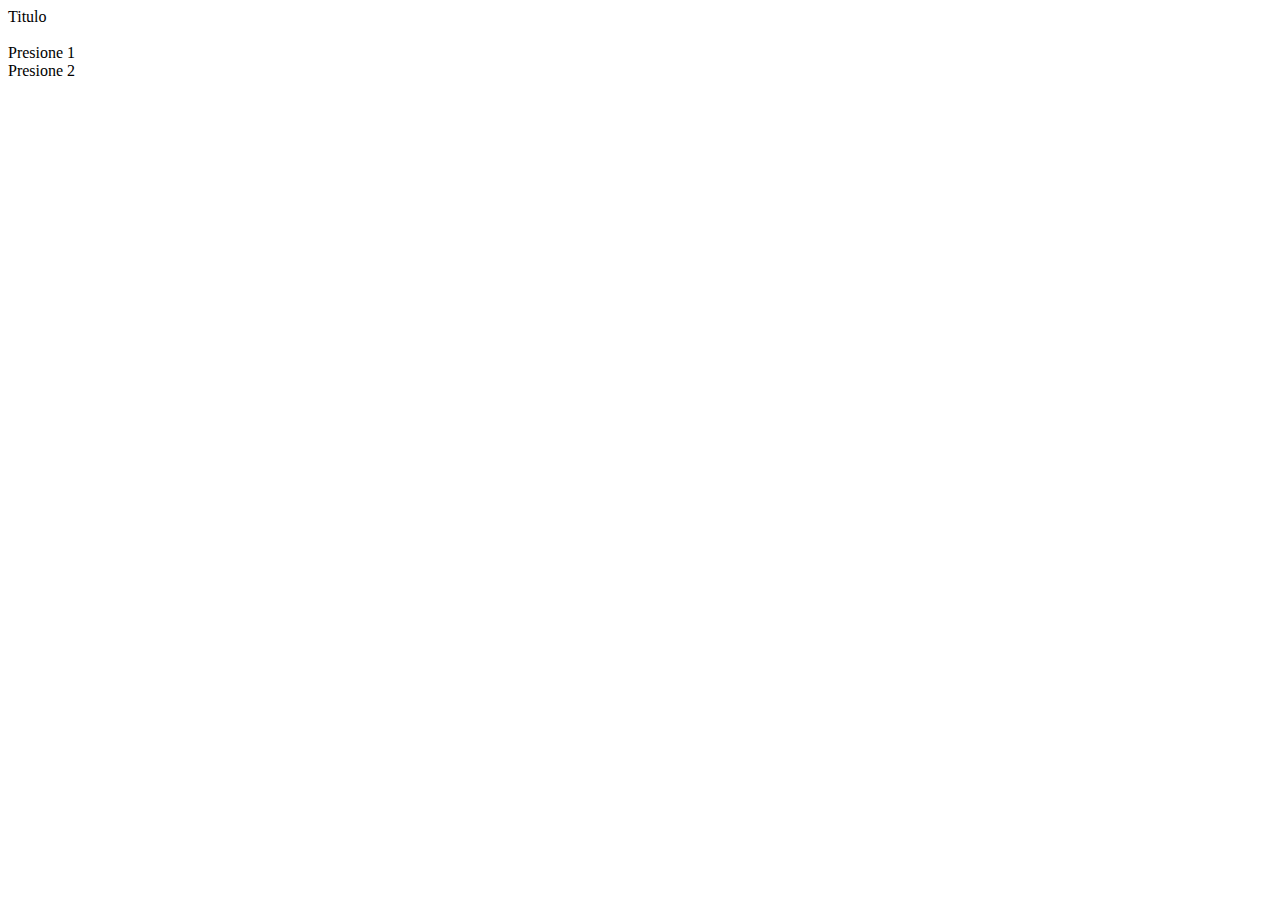
==== index.html @ bfaba1ee "Rename index.htm to index.html" ====
<!DOCTYPE html>
<html lang="en">
<head>
	<link rel="stylesheet" href="css1.css">
	<meta charset="UTF-8">
	<meta name="viewport" content="width=device-width, initial-scale=1.0">
	<title>Document</title>
</head>
<body onmousemove="posi(event)">

		 

	<div class="titulo" onclick="magia()">Titulo</div>
	<div class="logo" id="tipo1"><img src="escudo.jpg" alt="" class="img1" id="tipo2"></div>

	
				<div class="caja" onclick="magic()">Presione 1</div>
					<div class="yesterday" id="beatles"></div>
						<div class="equis" onclick="genius()" id="mostro"></div>

				<div class="geo" onclick="sert()">Presione 2</div>
					<div class="tomorrow" id="tiburon"></div>
						<div class="vhs" id="ñato" onclick="xenofobia()"></div>
				
				

	





		<script>
			x=0;
			z=0;
			function magia1()
			{
				tipo1.style.width=250+"px";
				tipo1.style.height=250+"px";
				tipo2.style.width=230+"px";
				tipo2.style.height=230+"px";
					if(z==1)
					{
						setTimeout(magia2,1000);
						z=z-1;
					}
			}
				function magia()
				{ 
					setTimeout(magia1,1000);
					z=z+1;
				}
					function magia2()
					{
						tipo1.style.width=0+"px";
						tipo1.style.height=0+"px";
						tipo2.style.width=0+"px";
						tipo2.style.height=0+"px";	
					}

			function magic()
			{
				beatles.style.width=300+"px";
				beatles.style.height=250+"px";
				beatles.style.color=" white";
				mostro.innerHTML="X";
				mostro.style.background="black";
			}
			function posi(event)
			{
				x=event.clientX;
				y=event.clientY;
				beatles.innerHTML=x+" , "+y;
			}
			function genius()
			{
				beatles.style.width=0+"px";
				beatles.style.height=0+"px";
				beatles.style.color=" #C9D1C8";
				mostro.innerHTML="";
				mostro.style.background="#C9D1C8";
			}
			function sert()
			{
				tiburon.style.background="black";
				tiburon.style.width=300+"px";
				tiburon.style.height=250+"px";
				tiburon.style.color="white";
				ñato.style.background="black";
				ñato.innerHTML="X";
			}
			function xenofobia()
			{
				tiburon.style.width=0+"px";
				tiburon.style.height=0+"px";
				tiburon.style.color=" #C9D1C8";
				ñato.innerHTML="";
				ñato.style.background="#C9D1C8";

			}
			function intervalo()
			{
				x=x+1;
				if(x%2==0)
				{
					tiburon.style.background="red";
				}
				else
				{
					tiburon.style.background="blue";	
				}

			}
			crono=setInterval(intervalo,100);




			

			

		</script>
</body>
</html>
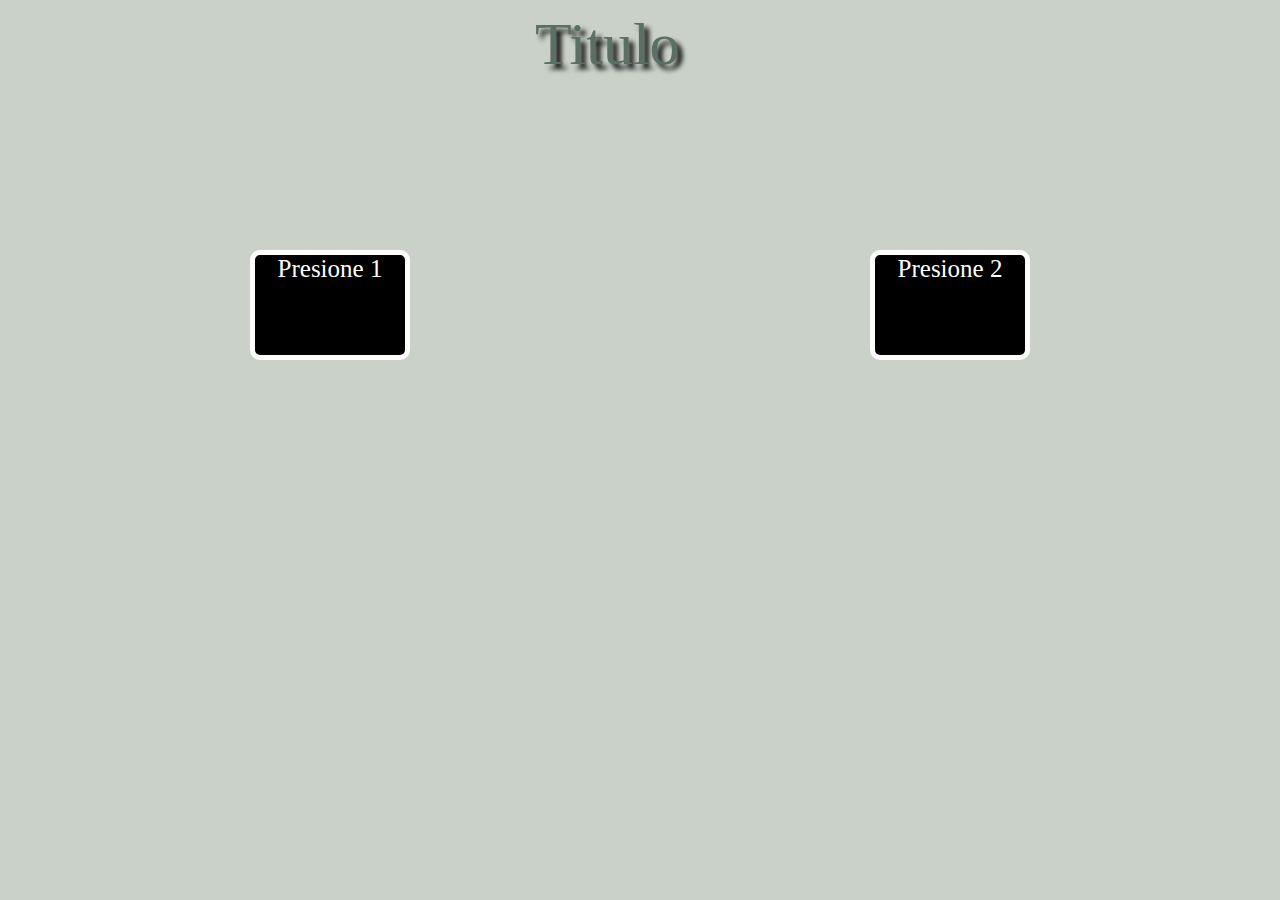
==== commit 61ac2d45: "Update index.html" ====
--- a/index.html
+++ b/index.html
@@ -1,7 +1,7 @@
 <!DOCTYPE html>
 <html lang="en">
 <head>
-	<link rel="stylesheet" href="css1.css">
+	<link rel="stylesheet" href="../JIJA/css1.css">
 	<meta charset="UTF-8">
 	<meta name="viewport" content="width=device-width, initial-scale=1.0">
 	<title>Document</title>
--- a/JIJA/css1.css
+++ b/JIJA/css1.css
@@ -0,0 +1,117 @@
+body
+{
+	background: #C9D1C8;
+	color: #5B7065;
+	font-family: cursive;
+}
+.titulo
+{
+	font-size: 60px;
+	text-shadow: 5px 5px 5px black;
+	position: absolute;
+	top: 10px;
+	left: 535px; 
+}
+.logo
+{
+	font-size: 10px;
+	color: black;
+	background: black;
+	width: 0px;
+	height: 0px;
+	border-radius: 10px;
+	position: absolute;
+	top: 100px;
+	left: 500px;
+}
+.img1
+{
+	position: absolute;
+	top: 10px;
+	left: 10px;
+	border-radius: 10px;
+	width: 0px;
+	height: 0px;
+}
+.caja
+{
+	background: black;
+	color: white;
+	width: 150px;
+	height: 100px;
+	border-radius: 10px;
+	border: 5px solid;
+	font-size: 25px;
+	text-align: center;
+	position: absolute;
+	top: 250px;
+	left: 250px; 
+}
+.yesterday
+{
+	background: black;
+	color: #C9D1C8;
+	width: 0px;
+	height: 0px;
+	border-radius: 10px;
+	font-size: 25px;
+	text-align: center;
+	position: absolute;
+	top: 370px;
+	left: 250px; 
+	font-size: 25px;
+}
+.equis
+{
+	position: absolute;
+	top: 275px;
+	left: 450px;
+	font-size: 25px;
+	width: 50px;
+	height: 50px;
+	color: white;
+	background: #C9D1C8;
+	border-radius: 10px;	
+	text-align: center;
+}
+.geo
+{
+	background: black;
+	color: white;
+	width: 150px;
+	height: 100px;
+	border-radius: 10px;
+	border: 5px solid;
+	font-size: 25px;
+	text-align: center;
+	position: absolute;
+	top: 250px;
+	right: 250px; 
+}
+.tomorrow
+{
+	background: black;
+	color: #C9D1C8;
+	width: 0px;
+	height: 0px;
+	border-radius: 10px;
+	font-size: 25px;
+	text-align: center;
+	position: absolute;
+	top: 370px;
+	right: 250px; 
+	font-size: 25px;	
+}
+.vhs
+{
+	position: absolute;
+	top: 275px;
+	right:  450px;
+	font-size: 25px;
+	width: 50px;
+	height: 50px;
+	color: white;
+	background: #C9D1C8;
+	border-radius: 10px;	
+	text-align: center;	
+}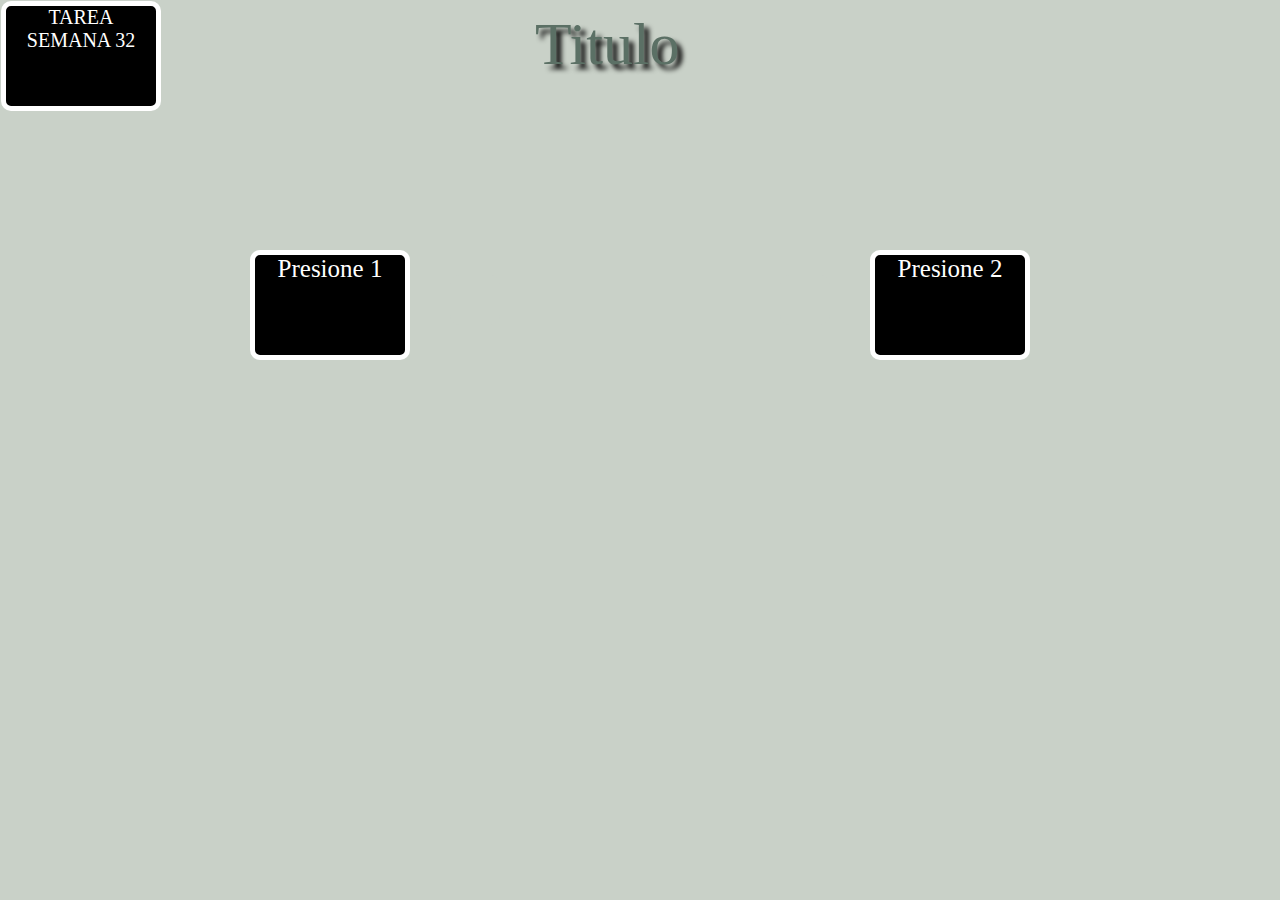
==== commit df056528: "Add files via upload" ====
--- a/index.html
+++ b/index.html
@@ -1,7 +1,7 @@
-<!DOCTYPE html>
+ <!DOCTYPE html>
 <html lang="en">
 <head>
-	<link rel="stylesheet" href="../JIJA/css1.css">
+	<link rel="stylesheet" href="css1.css">
 	<meta charset="UTF-8">
 	<meta name="viewport" content="width=device-width, initial-scale=1.0">
 	<title>Document</title>
@@ -21,12 +21,9 @@
 				<div class="geo" onclick="sert()">Presione 2</div>
 					<div class="tomorrow" id="tiburon"></div>
 						<div class="vhs" id="ñato" onclick="xenofobia()"></div>
-				
-				
-
-	
 
 
+					<div class="ra"><a href="repasodeclase.html" style="text-decoration: none; color: white;">TAREA SEMANA 32</a></div>
 
 
 
@@ -122,4 +119,4 @@
 
 		</script>
 </body>
-</html>
+</html>--- a/css1.css
+++ b/css1.css
@@ -0,0 +1,132 @@
+body
+{
+	background: #C9D1C8;
+	color: #5B7065;
+	font-family: cursive;
+}
+.titulo
+{
+	font-size: 60px;
+	text-shadow: 5px 5px 5px black;
+	position: absolute;
+	top: 10px;
+	left: 535px; 
+}
+.logo
+{
+	font-size: 10px;
+	color: black;
+	background: black;
+	width: 0px;
+	height: 0px;
+	border-radius: 10px;
+	position: absolute;
+	top: 100px;
+	left: 500px;
+}
+.img1
+{
+	position: absolute;
+	top: 10px;
+	left: 10px;
+	border-radius: 10px;
+	width: 0px;
+	height: 0px;
+}
+.caja
+{
+	background: black;
+	color: white;
+	width: 150px;
+	height: 100px;
+	border-radius: 10px;
+	border: 5px solid;
+	font-size: 25px;
+	text-align: center;
+	position: absolute;
+	top: 250px;
+	left: 250px; 
+}
+.yesterday
+{
+	background: black;
+	color: #C9D1C8;
+	width: 0px;
+	height: 0px;
+	border-radius: 10px;
+	font-size: 25px;
+	text-align: center;
+	position: absolute;
+	top: 370px;
+	left: 250px; 
+	font-size: 25px;
+}
+.equis
+{
+	position: absolute;
+	top: 275px;
+	left: 450px;
+	font-size: 25px;
+	width: 50px;
+	height: 50px;
+	color: white;
+	background: #C9D1C8;
+	border-radius: 10px;	
+	text-align: center;
+}
+.geo
+{
+	background: black;
+	color: white;
+	width: 150px;
+	height: 100px;
+	border-radius: 10px;
+	border: 5px solid;
+	font-size: 25px;
+	text-align: center;
+	position: absolute;
+	top: 250px;
+	right: 250px; 
+}
+.tomorrow
+{
+	background: black;
+	color: #C9D1C8;
+	width: 0px;
+	height: 0px;
+	border-radius: 10px;
+	font-size: 25px;
+	text-align: center;
+	position: absolute;
+	top: 370px;
+	right: 250px; 
+	font-size: 25px;	
+}
+.vhs
+{
+	position: absolute;
+	top: 275px;
+	right:  450px;
+	font-size: 25px;
+	width: 50px;
+	height: 50px;
+	color: white;
+	background: #C9D1C8;
+	border-radius: 10px;	
+	text-align: center;	
+}
+.ra
+{
+	background: black;
+	color: white;
+	width: 150px;
+	height: 100px;
+	border-radius: 10px;
+	border: 5px solid;
+	font-size: 20px;
+	text-align: center;
+	position: absolute;
+	top: 1px;
+	left: 1px; 
+	text-decoration: none;
+}